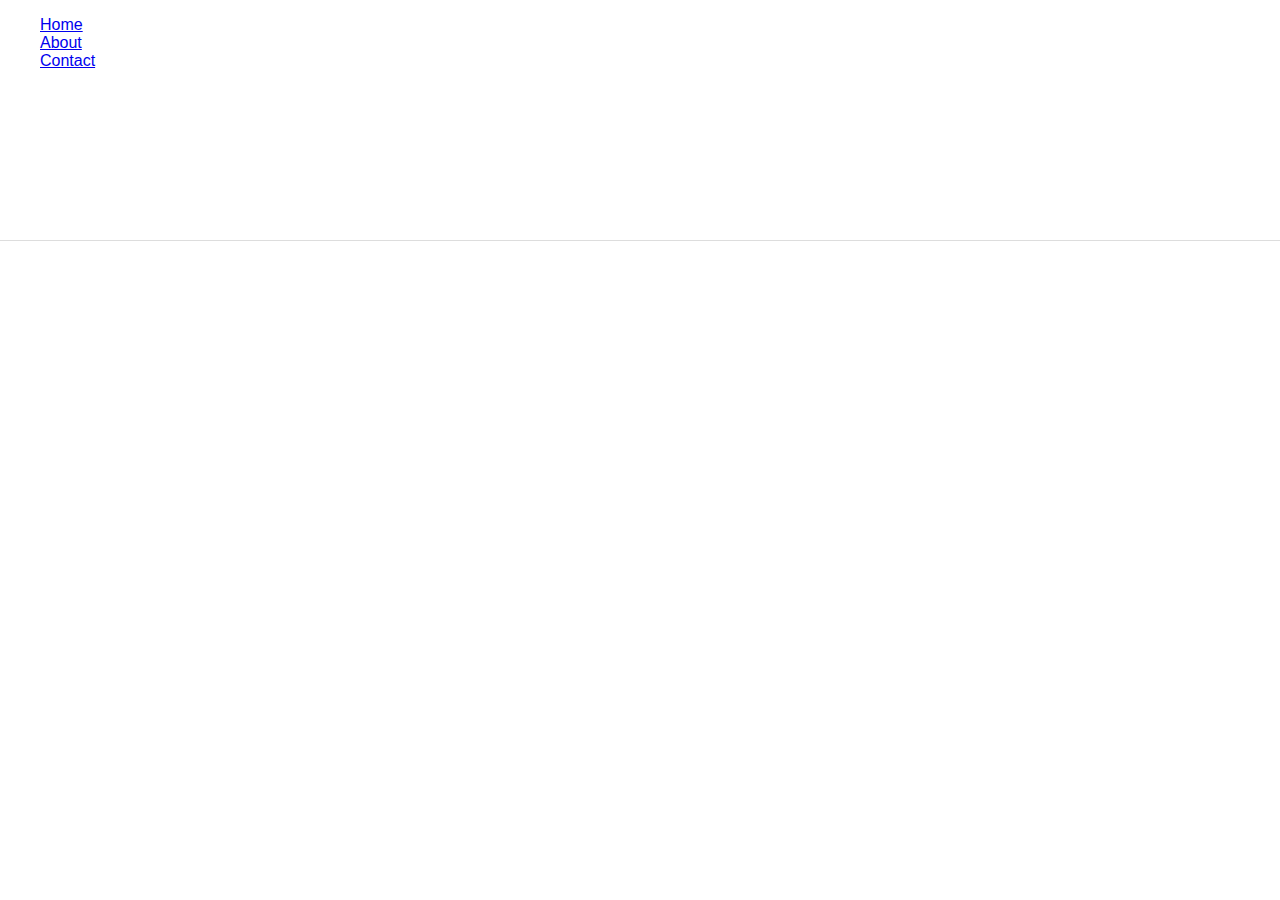
==== about.html @ 8436b875 "update in pages" ====
<!DOCTYPE html>
<html lang="en">
<head>
    <meta charset="UTF-8">
    <meta name="viewport" content="width=device-width, initial-scale=1.0">
    <title>About - Your Company</title>
    <link rel="stylesheet" href="basic.css">
</head>
<body>
    <header>
        <nav>
            <ul>
                <li><a href="index.html">Home</a></li>
                <li><a href="about.html">About</a></li>
                <li><a href="contact.html">Contact</a></li>
            </ul>
        </nav>
    </header>
    <section id="about">
        <h1>About Us</h1>
        <p>Growth comes with a lot of goodbyes. Sometimes that loneliness is the price you pay for your dream life.</p>
    </section>
    <footer>
        <p>&copy; 2024 Romanch Jung Rayamajhi.</p>
    </footer>
<script src="script.js"></script>
</body>
</html>
---- basic.css ----
/* basic.css */

body {
  
  background-image: url('bgimg0.jpeg');
  background-size: cover; /* This makes the image cover the entire background */
  background-repeat: no-repeat; /* This prevents the image from repeating */
  background-attachment: fixed; /* This makes the background image fixed when scrolling */
  background-position: center; /* This centers the background image */
  margin: 0; /* This removes the default margin around the body */
  font-family: Arial, sans-serif; /* This sets a default font for the body */
  color: white; /* This sets the text color to white for better contrast against dark backgrounds */
}

.navbar {
  position: fixed;
  top: 0;
  width: 100%;
  background-color: #333;
  padding: 10px 20px;
  display: flex;
  justify-content: space-between;
  align-items: center;
  z-index: 1000;
}


.navbar-menu {
  list-style: none;
  margin: 0;
  padding: 0;
  display: flex;
}

.navbar-menu li {
  margin-left: 20px;
}

.navbar-menu li a {
  color: white;
  text-decoration: none;
}

.navbar-menu li a:hover {
  text-decoration: underline;
}

.profile-image {
  width: 150px;
  height: 150px;
  border-radius: 50%;
  border: 4px solid #325587;
  box-shadow: 0 4px 8px rgba(0, 0, 0, 0.2);
  transition: transform 0.3s ease, box-shadow 0.3s ease;
}

.profile-image:hover {
  transform: scale(1.1);
  box-shadow: 0 8px 16px rgba(0, 0, 0, 0.2);
}

.content {
  padding-top: 60px; /* Add padding to account for the fixed navbar */
}

section {
  padding: 20px;
  border-bottom: 1px solid #ddd;
}

section h2 {
  margin-top: 0;
}

.about {
 background-image: url(bgimg6.jpeg);
 background-size: cover; /* This makes the image cover the entire background */
 background-repeat: no-repeat; /* This prevents the image from repeating */
 background-attachment: fixed; /* This makes the background image fixed when scrolling */
 background-position: center; /* This centers the background image */
 margin: 0; /* This removes the default margin around the body */
 font-family: Arial, sans-serif; /* This sets a default font for the body */
 color: rgb(67, 137, 167); /* This sets the text color to white for better contrast against dark backgrounds */
}
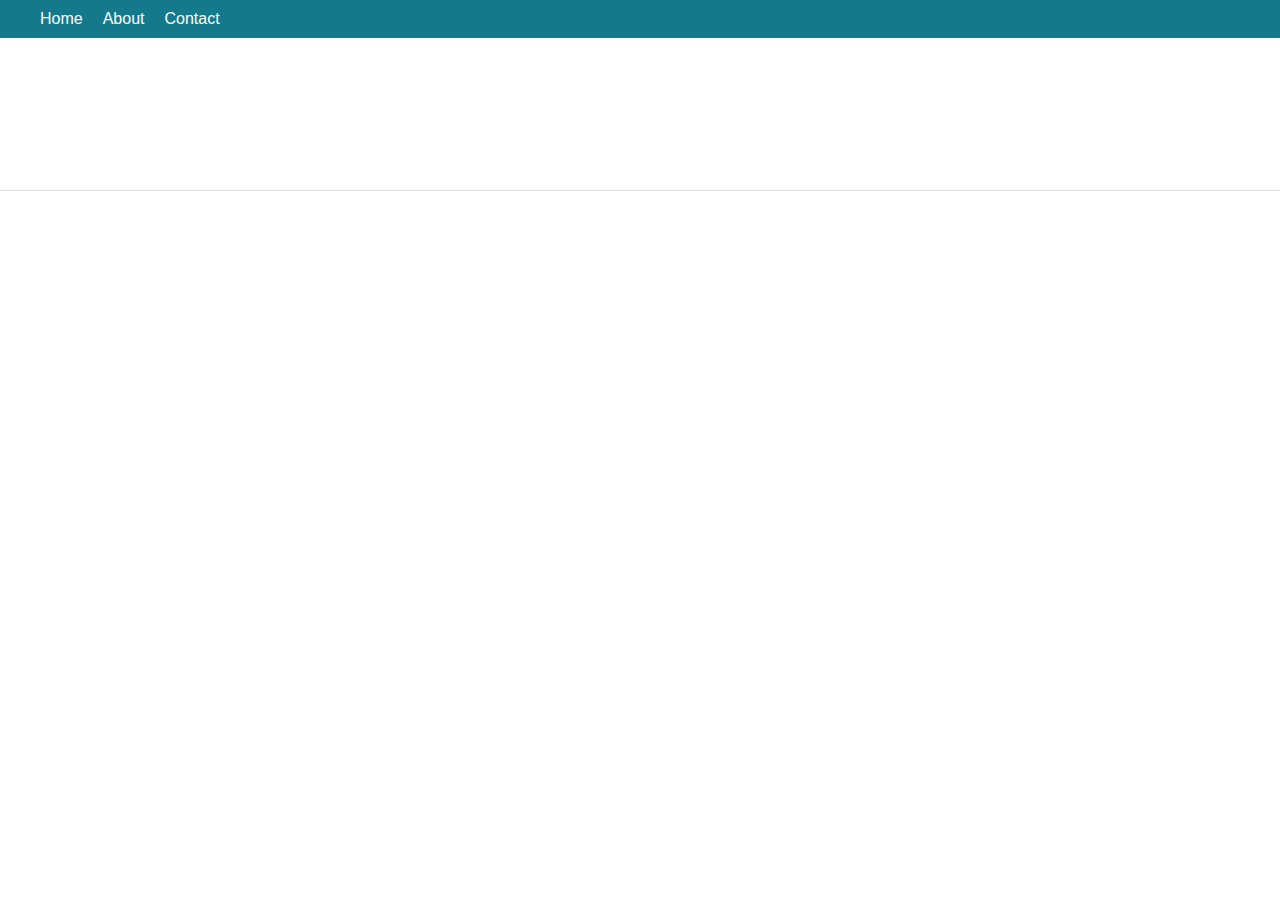
==== commit a34264e2: "nabvar color" ====
--- a/about.html
+++ b/about.html
@@ -8,8 +8,8 @@
 </head>
 <body>
     <header>
-        <nav>
-            <ul>
+        <nav class="navbar">
+            <ul class="navbar-menu">
                 <li><a href="index.html">Home</a></li>
                 <li><a href="about.html">About</a></li>
                 <li><a href="contact.html">Contact</a></li>
@@ -17,7 +17,9 @@
         </nav>
     </header>
     <section id="about">
-        <h1>About Us</h1>
+        <br>
+        <br>
+        <h1>About Me</h1>
         <p>Growth comes with a lot of goodbyes. Sometimes that loneliness is the price you pay for your dream life.</p>
     </section>
     <footer>
--- a/basic.css
+++ b/basic.css
@@ -13,10 +13,10 @@
 }
 
 .navbar {
-  position: fixed;
+  position: absolute;
   top: 0;
   width: 100%;
-  background-color: #333;
+  background-color: #147a8b;
   padding: 10px 20px;
   display: flex;
   justify-content: space-between;
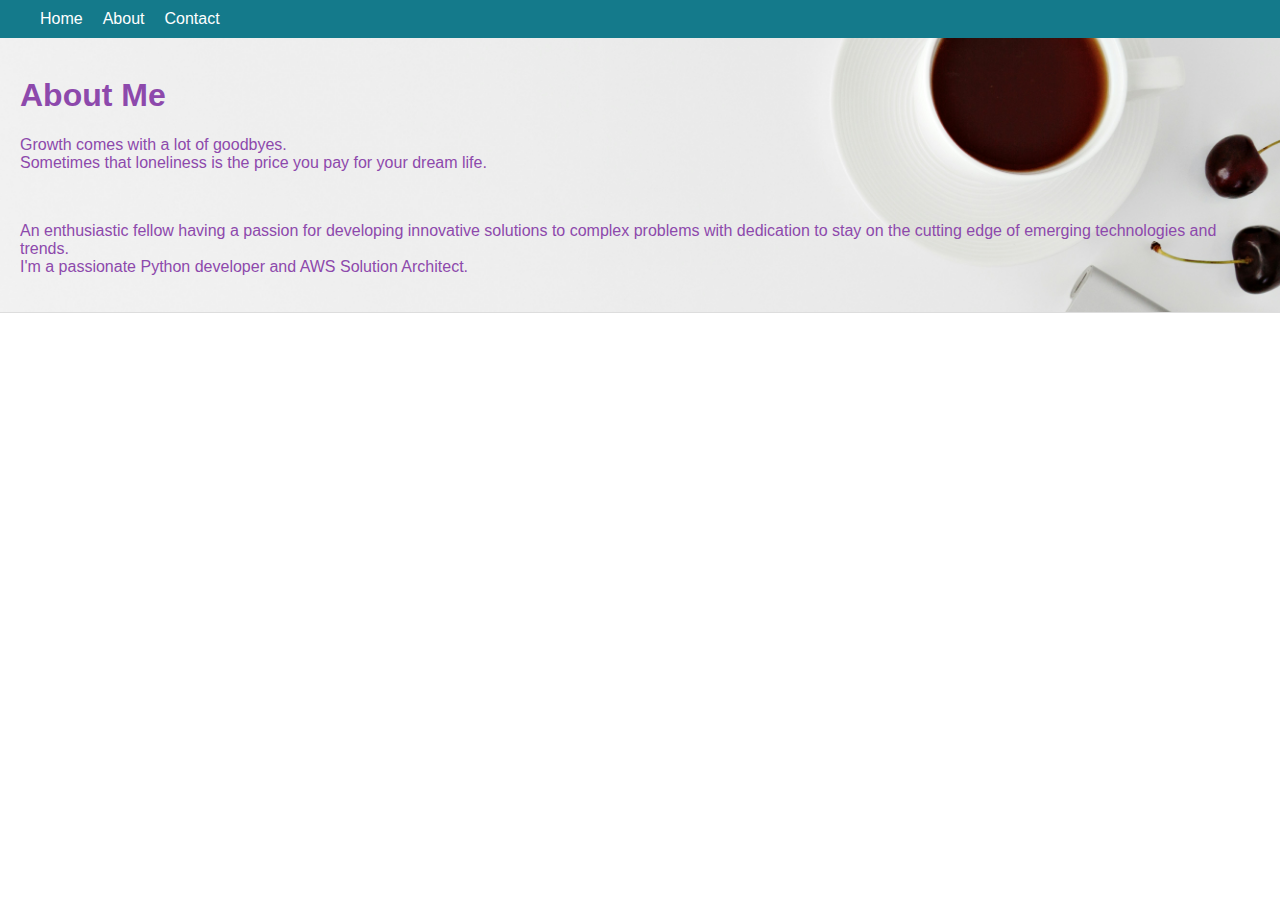
==== commit 21cf3df3: "refreshing" ====
--- a/about.html
+++ b/about.html
@@ -20,7 +20,11 @@
         <br>
         <br>
         <h1>About Me</h1>
-        <p>Growth comes with a lot of goodbyes. Sometimes that loneliness is the price you pay for your dream life.</p>
+        <p>Growth comes with a lot of goodbyes.<br>
+           Sometimes that loneliness is the price you pay for your dream life.</p>
+           <br>
+        <p>An enthusiastic fellow having a passion for developing innovative solutions to complex problems with dedication to stay on the cutting edge of emerging technologies and trends.
+             <br> I'm a passionate Python developer and AWS Solution Architect.</p>
     </section>
     <footer>
         <p>&copy; 2024 Romanch Jung Rayamajhi.</p>
--- a/basic.css
+++ b/basic.css
@@ -13,6 +13,8 @@
 }
 
 .navbar {
+  top: 50%;
+  float: none;
   position: absolute;
   top: 0;
   width: 100%;
@@ -72,7 +74,7 @@
   margin-top: 0;
 }
 
-.about {
+#about {
  background-image: url(bgimg6.jpeg);
  background-size: cover; /* This makes the image cover the entire background */
  background-repeat: no-repeat; /* This prevents the image from repeating */
@@ -80,5 +82,5 @@
  background-position: center; /* This centers the background image */
  margin: 0; /* This removes the default margin around the body */
  font-family: Arial, sans-serif; /* This sets a default font for the body */
- color: rgb(67, 137, 167); /* This sets the text color to white for better contrast against dark backgrounds */
+ color: rgb(141, 73, 172); /* This sets the text color to white for better contrast against dark backgrounds */
 }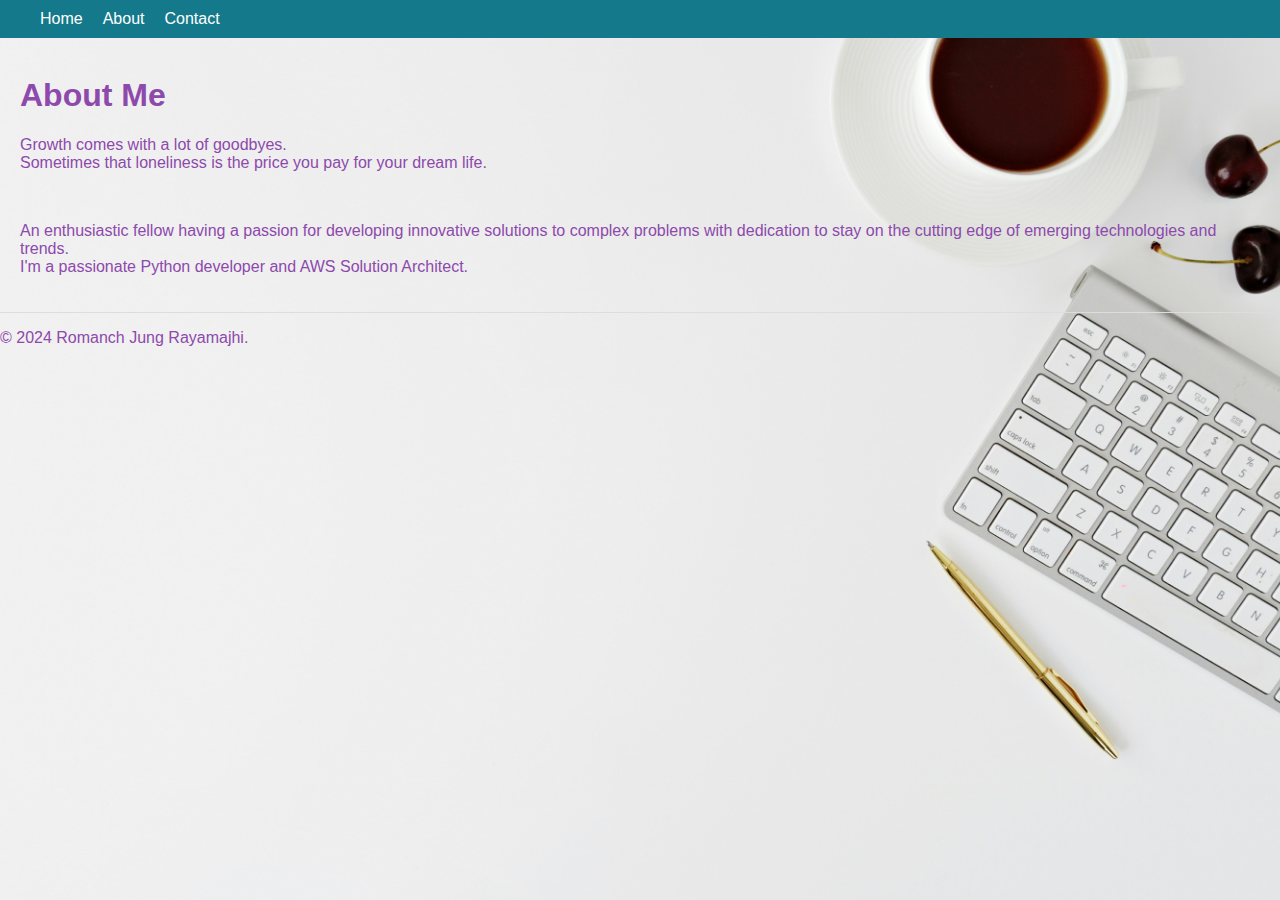
==== commit 86924fa4: "sepatate page background" ====
--- a/about.html
+++ b/about.html
@@ -6,7 +6,7 @@
     <title>About - Your Company</title>
     <link rel="stylesheet" href="basic.css">
 </head>
-<body>
+<body class="aboutpage">
     <header>
         <nav class="navbar">
             <ul class="navbar-menu">
--- a/basic.css
+++ b/basic.css
@@ -1,8 +1,8 @@
 /* basic.css */
 
-body {
+.homepage {
   
-  background-image: url('bgimg0.jpeg');
+  background-image: url('bgimg2.jpeg');
   background-size: cover; /* This makes the image cover the entire background */
   background-repeat: no-repeat; /* This prevents the image from repeating */
   background-attachment: fixed; /* This makes the background image fixed when scrolling */
@@ -10,6 +10,17 @@
   margin: 0; /* This removes the default margin around the body */
   font-family: Arial, sans-serif; /* This sets a default font for the body */
   color: white; /* This sets the text color to white for better contrast against dark backgrounds */
+}
+
+.aboutpage {
+  background-image: url(bgimg6.jpeg);
+  background-size: cover; /* This makes the image cover the entire background */
+  background-repeat: no-repeat; /* This prevents the image from repeating */
+  background-attachment: fixed; /* This makes the background image fixed when scrolling */
+  background-position: center; /* This centers the background image */
+  margin: 0; /* This removes the default margin around the body */
+  font-family: Arial, sans-serif; /* This sets a default font for the body */
+  color: rgb(141, 73, 172); /* This sets the text color to white for better contrast against dark backgrounds */
 }
 
 .navbar {
@@ -74,13 +85,3 @@
   margin-top: 0;
 }
 
-#about {
- background-image: url(bgimg6.jpeg);
- background-size: cover; /* This makes the image cover the entire background */
- background-repeat: no-repeat; /* This prevents the image from repeating */
- background-attachment: fixed; /* This makes the background image fixed when scrolling */
- background-position: center; /* This centers the background image */
- margin: 0; /* This removes the default margin around the body */
- font-family: Arial, sans-serif; /* This sets a default font for the body */
- color: rgb(141, 73, 172); /* This sets the text color to white for better contrast against dark backgrounds */
-}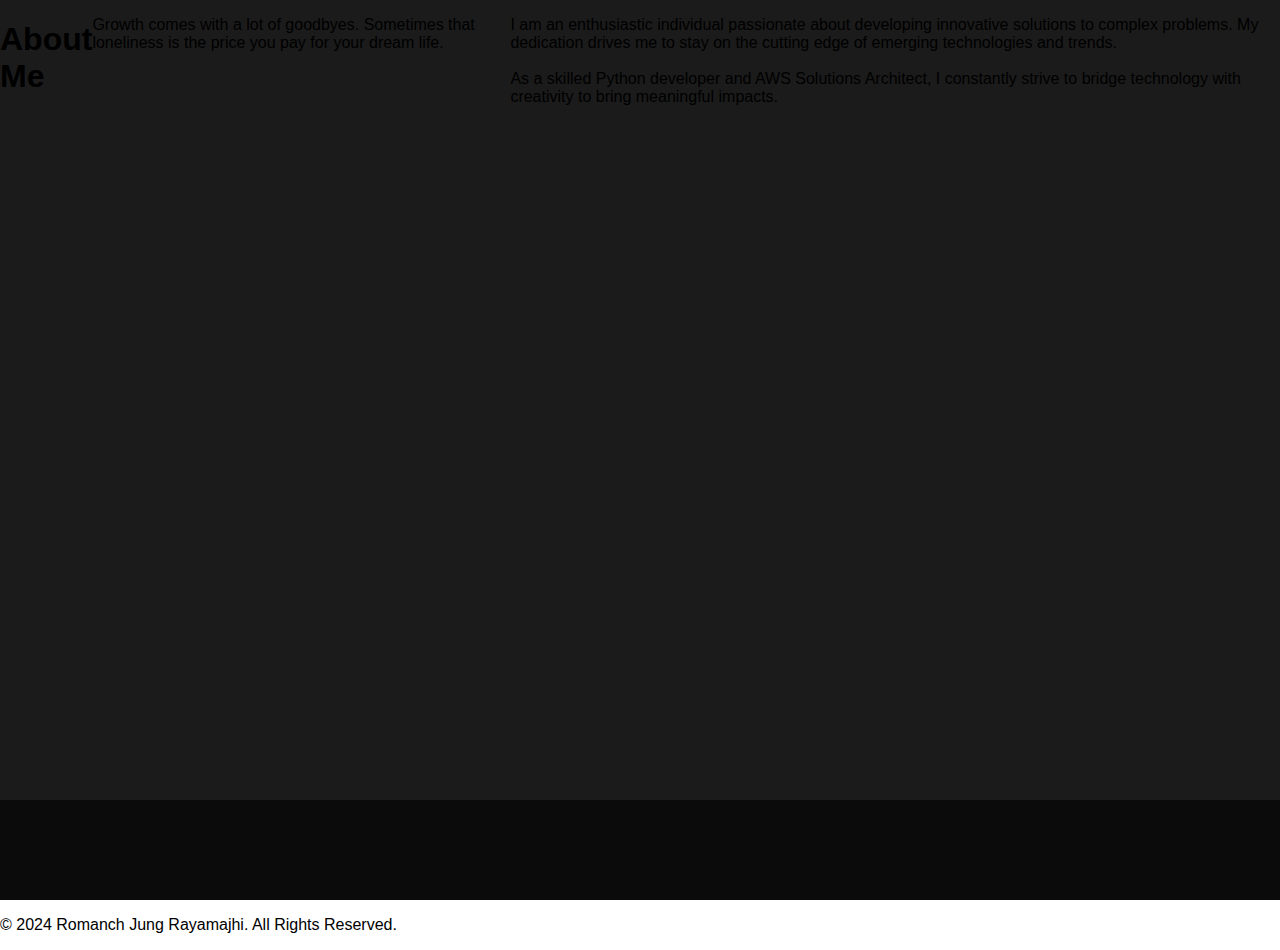
==== commit e302d47c: "changed contact with slight other pages too" ====
--- a/about.html
+++ b/about.html
@@ -3,32 +3,41 @@
 <head>
     <meta charset="UTF-8">
     <meta name="viewport" content="width=device-width, initial-scale=1.0">
-    <title>About - Your Company</title>
+    <title>About RJR</title>
     <link rel="stylesheet" href="basic.css">
 </head>
-<body class="aboutpage">
+<body>
+    <!-- Header Section -->
     <header>
         <nav class="navbar">
             <ul class="navbar-menu">
                 <li><a href="index.html">Home</a></li>
-                <li><a href="about.html">About</a></li>
+                <li><a href="about.html" class="active">About</a></li>
                 <li><a href="contact.html">Contact</a></li>
+                <li><a href="calenote.html">CaleNote</a></li>
             </ul>
         </nav>
     </header>
+
+    <!-- About Section -->
     <section id="about">
+        <h1>About Me</h1>
+        <p>
+            Growth comes with a lot of goodbyes.  
+            Sometimes that loneliness is the price you pay for your dream life.
+        </p>
         <br>
-        <br>
-        <h1>About Me</h1>
-        <p>Growth comes with a lot of goodbyes.<br>
-           Sometimes that loneliness is the price you pay for your dream life.</p>
-           <br>
-        <p>An enthusiastic fellow having a passion for developing innovative solutions to complex problems with dedication to stay on the cutting edge of emerging technologies and trends.
-             <br> I'm a passionate Python developer and AWS Solution Architect.</p>
+        <p>
+            I am an enthusiastic individual passionate about developing innovative solutions to complex problems.  
+            My dedication drives me to stay on the cutting edge of emerging technologies and trends.  
+            <br><br>
+            As a skilled Python developer and AWS Solutions Architect, I constantly strive to bridge technology with creativity to bring meaningful impacts.
+        </p>
     </section>
+
+    <!-- Footer Section -->
     <footer>
-        <p>&copy; 2024 Romanch Jung Rayamajhi.</p>
+        <p>&copy; 2024 Romanch Jung Rayamajhi. All Rights Reserved.</p>
     </footer>
-<script src="script.js"></script>
 </body>
 </html>
--- a/basic.css
+++ b/basic.css
@@ -1,87 +1,252 @@
-/* basic.css */
-
-.homepage {
-  
-  background-image: url('bgimg2.jpeg');
-  background-size: cover; /* This makes the image cover the entire background */
-  background-repeat: no-repeat; /* This prevents the image from repeating */
-  background-attachment: fixed; /* This makes the background image fixed when scrolling */
-  background-position: center; /* This centers the background image */
-  margin: 0; /* This removes the default margin around the body */
-  font-family: Arial, sans-serif; /* This sets a default font for the body */
-  color: white; /* This sets the text color to white for better contrast against dark backgrounds */
-}
-
-.aboutpage {
-  background-image: url(bgimg6.jpeg);
-  background-size: cover; /* This makes the image cover the entire background */
-  background-repeat: no-repeat; /* This prevents the image from repeating */
-  background-attachment: fixed; /* This makes the background image fixed when scrolling */
-  background-position: center; /* This centers the background image */
-  margin: 0; /* This removes the default margin around the body */
-  font-family: Arial, sans-serif; /* This sets a default font for the body */
-  color: rgb(141, 73, 172); /* This sets the text color to white for better contrast against dark backgrounds */
-}
-
-.navbar {
-  top: 50%;
-  float: none;
-  position: absolute;
-  top: 0;
-  width: 100%;
-  background-color: #147a8b;
-  padding: 10px 20px;
-  display: flex;
-  justify-content: space-between;
-  align-items: center;
-  z-index: 1000;
-}
-
-
-.navbar-menu {
-  list-style: none;
+/* General Styles */
+a {
+  color: inherit;
+  text-decoration: inherit;
+}
+
+body {
   margin: 0;
   padding: 0;
+  font-family: 'Open Sans', sans-serif;
+}
+
+::selection {
+  background-color: #f7ca18;
+  color: #1b1b1b;
+}
+
+/* Navbar Styles */
+nav {
+  width: 100%;
+  background-color: #0b0b0b;
+  position: fixed;
+  bottom: 0;
+  height: 100px;
+  overflow: hidden;
+}
+
+nav ul {
+  position: absolute;
+  top: 0;
+  left: 0;
+  list-style-type: none;
+  padding: 0;
+  margin: 0;
+  width: 140vw;
+}
+
+nav li {
+  margin: 0;
+  float: left;
+  display: inline-block;
+  height: 98px;
+  margin-bottom: 2px;
+  line-height: 100px;
+  width: 20vw;
+  text-align: center;
+  color: #555;
+  transition: background-color 0.5s 0.2s ease, color 0.3s ease;
+  cursor: pointer;
+  font-size: 12px;
+  text-transform: uppercase;
+  letter-spacing: 4px;
+  font-weight: 800;
+  transform: translateY(100%);
+}
+
+nav li.active {
+  background-color: #151515;
+  color: #efefef;
+}
+
+nav li.active::after {
+  content: "";
+  position: absolute;
+  bottom: -2px;
+  left: 0;
+  width: 100%;
+  height: 2px;
+  background-color: #f7ca18;
+}
+
+nav li:hover {
+  color: #ececec;
+}
+
+nav li:active {
+  background-color: #222;
+}
+
+nav li.slide {
+  position: absolute;
+  left: -20vw;
+  top: 0;
+  background-color: #fff;
+  z-index: -1;
+  height: 2px;
+  margin-top: 98px;
+  transition: left 0.3s ease;
+  transform: translateY(0);
+}
+
+/* Navigation Animations */
+@keyframes pop {
+  0% {
+    transform: translateY(100%);
+  }
+  100% {
+    transform: translateY(0);
+  }
+}
+
+nav li:nth-child(1) {
+  animation: pop 0.5s 0.15s 1 forwards;
+}
+
+nav li:nth-child(2) {
+  animation: pop 0.5s 0.3s 1 forwards;
+}
+
+nav li:nth-child(3) {
+  animation: pop 0.5s 0.45s 1 forwards;
+}
+
+nav li:nth-child(4) {
+  animation: pop 0.5s 0.6s 1 forwards;
+}
+
+nav li:nth-child(5) {
+  animation: pop 0.5s 0.75s 1 forwards;
+}
+
+nav li:nth-child(6) {
+  animation: pop 0.5s 0.9s 1 forwards;
+}
+
+nav li:nth-child(7) {
+  animation: pop 0.5s 1.05s 1 forwards;
+}
+
+nav li:nth-child(1):hover ~ .slide {
+  left: 0;
+}
+
+nav li:nth-child(2):hover ~ .slide {
+  left: 20vw;
+}
+
+nav li:nth-child(3):hover ~ .slide {
+  left: 40vw;
+}
+
+nav li:nth-child(4):hover ~ .slide {
+  left: 60vw;
+}
+
+nav li:nth-child(5):hover ~ .slide {
+  left: 80vw;
+}
+
+/* Section Styling */
+section {
+  background-color: #1b1b1b;
+  height: 100vh;
   display: flex;
 }
 
-.navbar-menu li {
-  margin-left: 20px;
-}
-
-.navbar-menu li a {
-  color: white;
+section .title {
+  max-width: 60%;
+  width: 100%;
+  align-self: center;
+  transform: translateY(-50px);
+  margin: 0 auto;
+  overflow: hidden;
+  padding-bottom: 10px;
+}
+
+section .title span {
+  display: inline-block;
+  font-size: 5vw;
+  color: #efefef;
+  width: 100%;
+  text-transform: uppercase;
+  transform: translateX(-100%);
+  animation: byBottom 1s ease both;
+  font-weight: 600;
+  letter-spacing: 0.25vw;
+}
+
+section .title span:last-child {
+  font-size: 1rem;
+  animation: byBottom 1s 0.25s ease both;
+}
+
+section .title span a {
+  position: relative;
+  display: inline-block;
+  margin-left: 0.5rem;
   text-decoration: none;
-}
-
-.navbar-menu li a:hover {
-  text-decoration: underline;
-}
-
-.profile-image {
-  width: 150px;
-  height: 150px;
-  border-radius: 50%;
-  border: 4px solid #325587;
-  box-shadow: 0 4px 8px rgba(0, 0, 0, 0.2);
-  transition: transform 0.3s ease, box-shadow 0.3s ease;
-}
-
-.profile-image:hover {
-  transform: scale(1.1);
-  box-shadow: 0 8px 16px rgba(0, 0, 0, 0.2);
-}
-
-.content {
-  padding-top: 60px; /* Add padding to account for the fixed navbar */
-}
-
-section {
-  padding: 20px;
-  border-bottom: 1px solid #ddd;
-}
-
-section h2 {
-  margin-top: 0;
-}
-
+  color: #f7ca18;
+}
+
+section .title span a::after {
+  content: "";
+  height: 2px;
+  background-color: #f7ca18;
+  position: absolute;
+  bottom: -10px;
+  left: 0;
+  width: 0;
+  animation: linkAfter 0.5s 1s ease both;
+}
+
+/* Animations */
+@keyframes byBottom {
+  0% {
+    transform: translateY(150%);
+  }
+  100% {
+    transform: translateY(0);
+  }
+}
+
+@keyframes linkAfter {
+  0% {
+    width: 0;
+  }
+  100% {
+    width: 30px;
+  }
+}
+
+/* Contact Page Styling */
+form {
+  display: flex;
+  flex-direction: column;
+  gap: 10px;
+  max-width: 500px;
+  margin: auto;
+}
+
+form input,
+form textarea {
+  width: 100%;
+  padding: 10px;
+  border: 1px solid #ccc;
+  border-radius: 5px;
+}
+
+form button {
+  background-color: #f7ca18;
+  color: #1b1b1b;
+  border: none;
+  padding: 10px;
+  border-radius: 5px;
+  font-size: 16px;
+  cursor: pointer;
+}
+
+form button:hover {
+  background-color: #151515;
+  color: #efefef;
+}
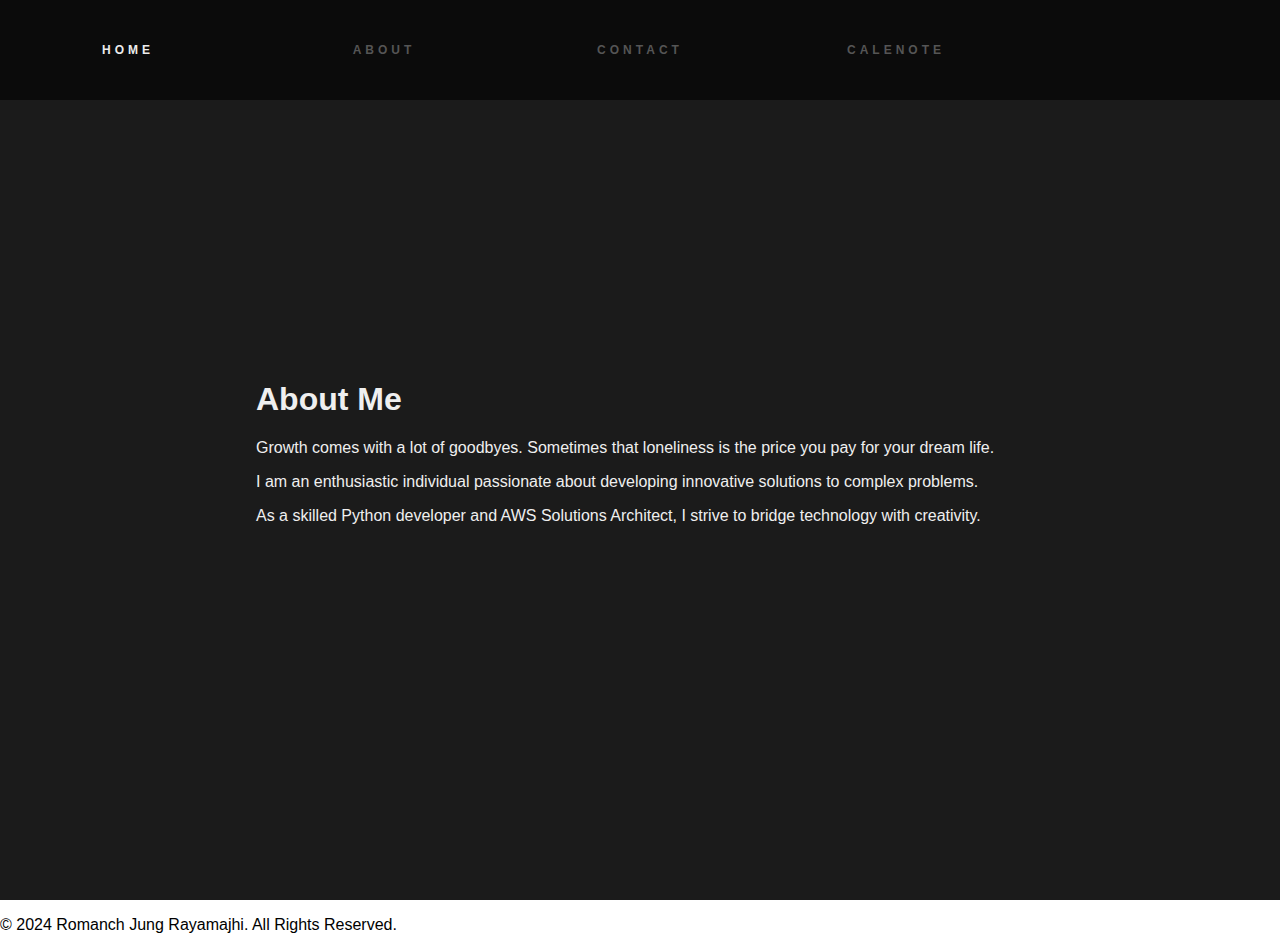
==== commit 56248c6e: "changed ui and contact form" ====
--- a/about.html
+++ b/about.html
@@ -3,11 +3,11 @@
 <head>
     <meta charset="UTF-8">
     <meta name="viewport" content="width=device-width, initial-scale=1.0">
-    <title>About RJR</title>
+    <title>About - Romanch J.R.</title>
     <link rel="stylesheet" href="basic.css">
+    <script src="https://ajax.googleapis.com/ajax/libs/jquery/3.6.0/jquery.min.js"></script>
 </head>
 <body>
-    <!-- Header Section -->
     <header>
         <nav class="navbar">
             <ul class="navbar-menu">
@@ -19,25 +19,27 @@
         </nav>
     </header>
 
-    <!-- About Section -->
-    <section id="about">
-        <h1>About Me</h1>
-        <p>
-            Growth comes with a lot of goodbyes.  
-            Sometimes that loneliness is the price you pay for your dream life.
-        </p>
-        <br>
-        <p>
-            I am an enthusiastic individual passionate about developing innovative solutions to complex problems.  
-            My dedication drives me to stay on the cutting edge of emerging technologies and trends.  
-            <br><br>
-            As a skilled Python developer and AWS Solutions Architect, I constantly strive to bridge technology with creativity to bring meaningful impacts.
-        </p>
-    </section>
+    <main>
+        <section id="about">
+            <div class="content">
+                <h1>About Me</h1>
+                <p>
+                    Growth comes with a lot of goodbyes. Sometimes that loneliness is the price you pay for your dream life.
+                </p>
+                <p>
+                    I am an enthusiastic individual passionate about developing innovative solutions to complex problems.
+                </p>
+                <p>
+                    As a skilled Python developer and AWS Solutions Architect, I strive to bridge technology with creativity.
+                </p>
+            </div>
+        </section>
+    </main>
 
-    <!-- Footer Section -->
     <footer>
         <p>&copy; 2024 Romanch Jung Rayamajhi. All Rights Reserved.</p>
     </footer>
+
+    <script src="script.js"></script>
 </body>
 </html>
--- a/basic.css
+++ b/basic.css
@@ -20,7 +20,7 @@
   width: 100%;
   background-color: #0b0b0b;
   position: fixed;
-  bottom: 0;
+  top: 0;
   height: 100px;
   overflow: hidden;
 }
@@ -51,7 +51,6 @@
   text-transform: uppercase;
   letter-spacing: 4px;
   font-weight: 800;
-  transform: translateY(100%);
 }
 
 nav li.active {
@@ -77,81 +76,21 @@
   background-color: #222;
 }
 
-nav li.slide {
-  position: absolute;
-  left: -20vw;
-  top: 0;
-  background-color: #fff;
-  z-index: -1;
-  height: 2px;
-  margin-top: 98px;
-  transition: left 0.3s ease;
-  transform: translateY(0);
-}
-
-/* Navigation Animations */
-@keyframes pop {
-  0% {
-    transform: translateY(100%);
-  }
-  100% {
-    transform: translateY(0);
-  }
-}
-
-nav li:nth-child(1) {
-  animation: pop 0.5s 0.15s 1 forwards;
-}
-
-nav li:nth-child(2) {
-  animation: pop 0.5s 0.3s 1 forwards;
-}
-
-nav li:nth-child(3) {
-  animation: pop 0.5s 0.45s 1 forwards;
-}
-
-nav li:nth-child(4) {
-  animation: pop 0.5s 0.6s 1 forwards;
-}
-
-nav li:nth-child(5) {
-  animation: pop 0.5s 0.75s 1 forwards;
-}
-
-nav li:nth-child(6) {
-  animation: pop 0.5s 0.9s 1 forwards;
-}
-
-nav li:nth-child(7) {
-  animation: pop 0.5s 1.05s 1 forwards;
-}
-
-nav li:nth-child(1):hover ~ .slide {
-  left: 0;
-}
-
-nav li:nth-child(2):hover ~ .slide {
-  left: 20vw;
-}
-
-nav li:nth-child(3):hover ~ .slide {
-  left: 40vw;
-}
-
-nav li:nth-child(4):hover ~ .slide {
-  left: 60vw;
-}
-
-nav li:nth-child(5):hover ~ .slide {
-  left: 80vw;
-}
-
 /* Section Styling */
 section {
   background-color: #1b1b1b;
   height: 100vh;
   display: flex;
+  flex-direction: column;
+}
+
+section .content {
+  max-width: 60%;
+  width: 100%;
+  align-self: center;
+  margin: auto;
+  padding: 20px;
+  color: #efefef;
 }
 
 section .title {
@@ -170,15 +109,12 @@
   color: #efefef;
   width: 100%;
   text-transform: uppercase;
-  transform: translateX(-100%);
-  animation: byBottom 1s ease both;
   font-weight: 600;
   letter-spacing: 0.25vw;
 }
 
 section .title span:last-child {
   font-size: 1rem;
-  animation: byBottom 1s 0.25s ease both;
 }
 
 section .title span a {
@@ -201,15 +137,6 @@
 }
 
 /* Animations */
-@keyframes byBottom {
-  0% {
-    transform: translateY(150%);
-  }
-  100% {
-    transform: translateY(0);
-  }
-}
-
 @keyframes linkAfter {
   0% {
     width: 0;
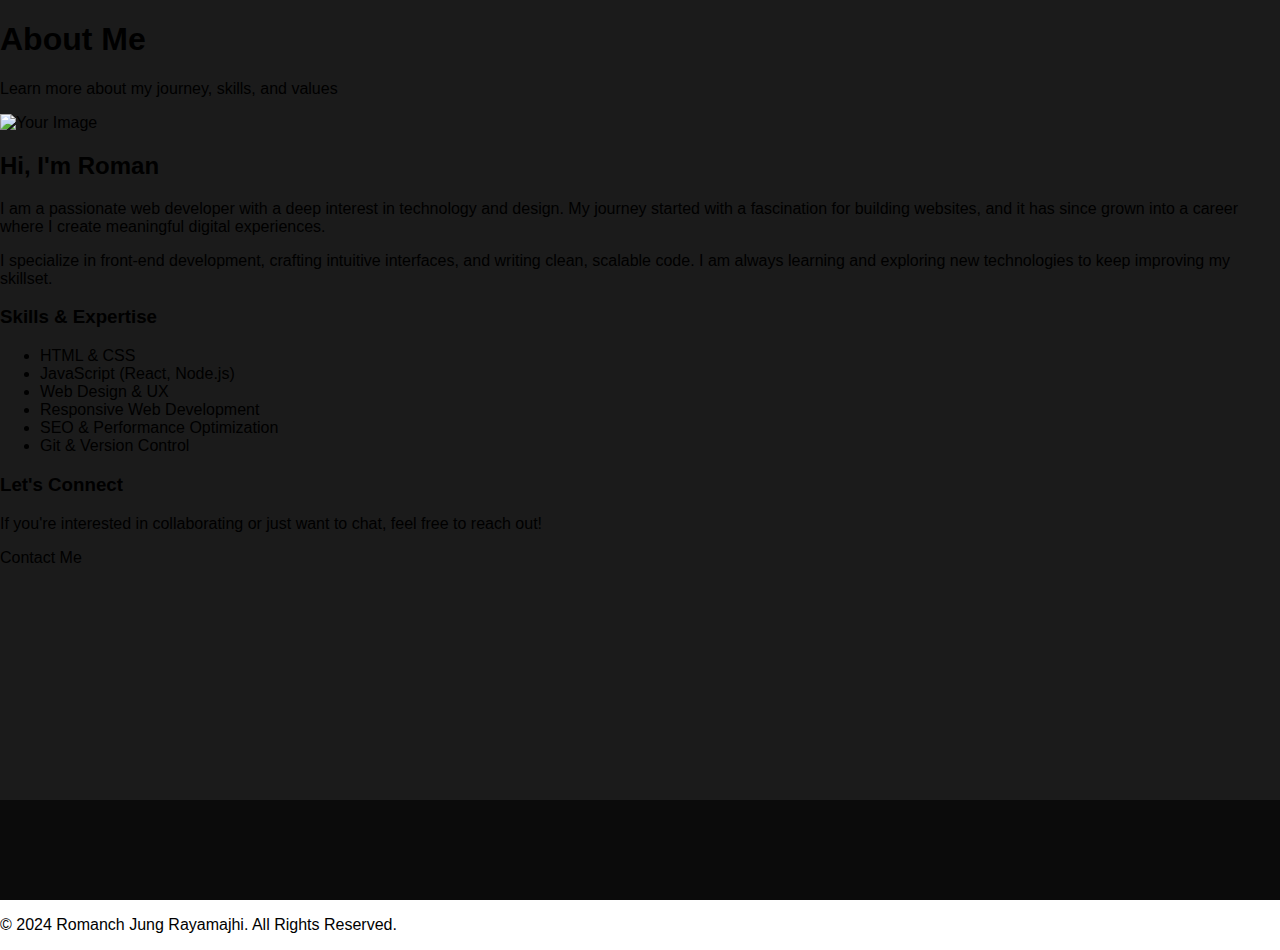
==== commit 7e47519d: "changed in about" ====
--- a/about.html
+++ b/about.html
@@ -21,19 +21,47 @@
 
     <main>
         <section id="about">
-            <div class="content">
+            <div class="about-container">
+              <div class="about-hero">
                 <h1>About Me</h1>
-                <p>
-                    Growth comes with a lot of goodbyes. Sometimes that loneliness is the price you pay for your dream life.
-                </p>
-                <p>
-                    I am an enthusiastic individual passionate about developing innovative solutions to complex problems.
-                </p>
-                <p>
-                    As a skilled Python developer and AWS Solutions Architect, I strive to bridge technology with creativity.
-                </p>
+                <p>Learn more about my journey, skills, and values</p>
+              </div>
+              
+              <div class="about-content">
+                <div class="about-image">
+                  <img src="your-image.jpg" alt="Your Image" />
+                </div>
+                <div class="about-text">
+                  <h2>Hi, I'm Roman</h2>
+                  <p>
+                    I am a passionate web developer with a deep interest in technology and design. My journey started with a fascination for building websites, and it has since grown into a career where I create meaningful digital experiences.
+                  </p>
+                  <p>
+                    I specialize in front-end development, crafting intuitive interfaces, and writing clean, scalable code. I am always learning and exploring new technologies to keep improving my skillset.
+                  </p>
+                </div>
+              </div>
+          
+              <div class="about-skills">
+                <h3>Skills & Expertise</h3>
+                <ul>
+                  <li>HTML & CSS</li>
+                  <li>JavaScript (React, Node.js)</li>
+                  <li>Web Design & UX</li>
+                  <li>Responsive Web Development</li>
+                  <li>SEO & Performance Optimization</li>
+                  <li>Git & Version Control</li>
+                </ul>
+              </div>
+          
+              <div class="about-contact">
+                <h3>Let's Connect</h3>
+                <p>If you're interested in collaborating or just want to chat, feel free to reach out!</p>
+                <a href="#contact" class="btn">Contact Me</a>
+              </div>
             </div>
-        </section>
+          </section>
+          
     </main>
 
     <footer>
--- a/basic.css
+++ b/basic.css
@@ -20,7 +20,7 @@
   width: 100%;
   background-color: #0b0b0b;
   position: fixed;
-  top: 0;
+  bottom: 0;
   height: 100px;
   overflow: hidden;
 }
@@ -51,6 +51,7 @@
   text-transform: uppercase;
   letter-spacing: 4px;
   font-weight: 800;
+  transform: translateY(100%);
 }
 
 nav li.active {
@@ -74,6 +75,76 @@
 
 nav li:active {
   background-color: #222;
+}
+
+nav li.slide {
+  position: absolute;
+  left: -20vw;
+  top: 0;
+  background-color: #fff;
+  z-index: -1;
+  height: 2px;
+  margin-top: 98px;
+  transition: left 0.3s ease;
+  transform: translateY(0);
+}
+
+/* Navigation Animations */
+@keyframes pop {
+  0% {
+    transform: translateY(100%);
+  }
+  100% {
+    transform: translateY(0);
+  }
+}
+
+nav li:nth-child(1) {
+  animation: pop 0.5s 0.15s 1 forwards;
+}
+
+nav li:nth-child(2) {
+  animation: pop 0.5s 0.3s 1 forwards;
+}
+
+nav li:nth-child(3) {
+  animation: pop 0.5s 0.45s 1 forwards;
+}
+
+nav li:nth-child(4) {
+  animation: pop 0.5s 0.6s 1 forwards;
+}
+
+nav li:nth-child(5) {
+  animation: pop 0.5s 0.75s 1 forwards;
+}
+
+nav li:nth-child(6) {
+  animation: pop 0.5s 0.9s 1 forwards;
+}
+
+nav li:nth-child(7) {
+  animation: pop 0.5s 1.05s 1 forwards;
+}
+
+nav li:nth-child(1):hover ~ .slide {
+  left: 0;
+}
+
+nav li:nth-child(2):hover ~ .slide {
+  left: 20vw;
+}
+
+nav li:nth-child(3):hover ~ .slide {
+  left: 40vw;
+}
+
+nav li:nth-child(4):hover ~ .slide {
+  left: 60vw;
+}
+
+nav li:nth-child(5):hover ~ .slide {
+  left: 80vw;
 }
 
 /* Section Styling */
@@ -81,16 +152,6 @@
   background-color: #1b1b1b;
   height: 100vh;
   display: flex;
-  flex-direction: column;
-}
-
-section .content {
-  max-width: 60%;
-  width: 100%;
-  align-self: center;
-  margin: auto;
-  padding: 20px;
-  color: #efefef;
 }
 
 section .title {
@@ -109,12 +170,15 @@
   color: #efefef;
   width: 100%;
   text-transform: uppercase;
+  transform: translateX(-100%);
+  animation: byBottom 1s ease both;
   font-weight: 600;
   letter-spacing: 0.25vw;
 }
 
 section .title span:last-child {
   font-size: 1rem;
+  animation: byBottom 1s 0.25s ease both;
 }
 
 section .title span a {
@@ -137,6 +201,15 @@
 }
 
 /* Animations */
+@keyframes byBottom {
+  0% {
+    transform: translateY(150%);
+  }
+  100% {
+    transform: translateY(0);
+  }
+}
+
 @keyframes linkAfter {
   0% {
     width: 0;
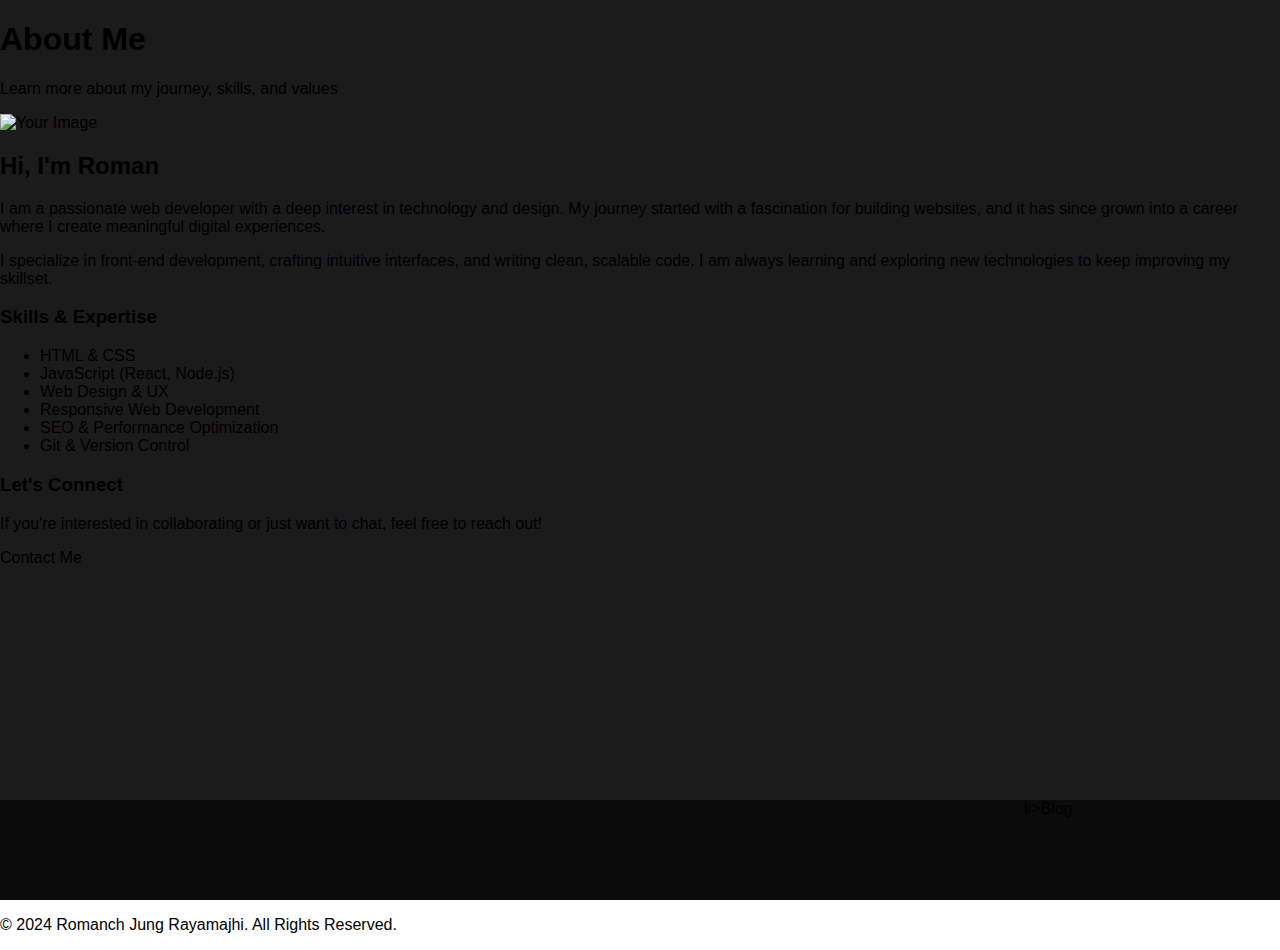
==== commit 5ff70673: "added blog section in all page" ====
--- a/about.html
+++ b/about.html
@@ -15,6 +15,8 @@
                 <li><a href="about.html" class="active">About</a></li>
                 <li><a href="contact.html">Contact</a></li>
                 <li><a href="calenote.html">CaleNote</a></li>
+                li><a href="https://learntechwithromanch.blogspot.com/" target="_blank">Blog</a></li>
+            </ul>
             </ul>
         </nav>
     </header>
